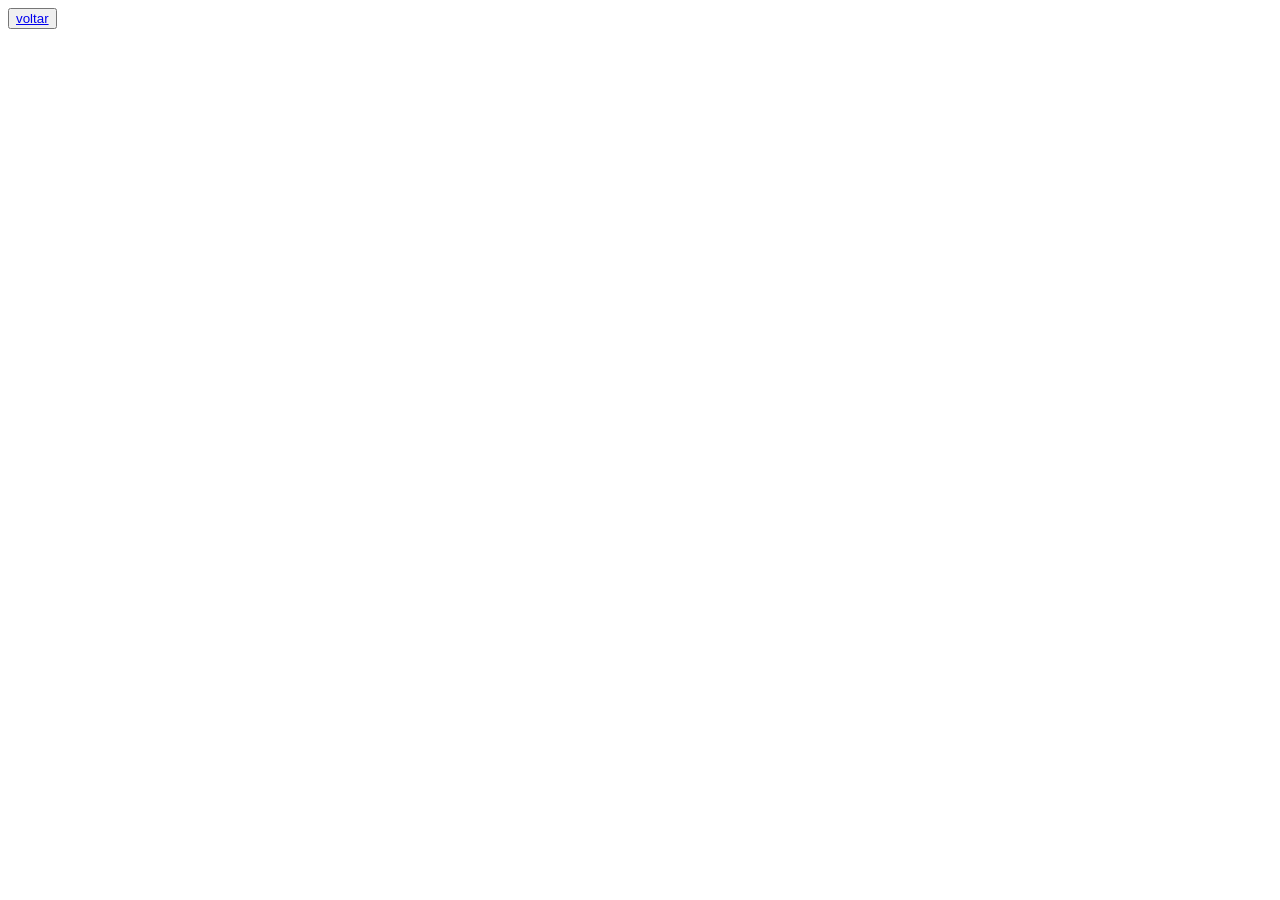
==== TRABALHO-UVA01/curriculo.html @ 0c41a1e3 "trabalho  blog(incompleto)" ====
<!DOCTYPE html>
<html lang="en">
<head>
    <meta charset="UTF-8">
    <meta name="viewport" content="width=device-width, initial-scale=1.0">
    <title>curriculo</title>
</head>
<body>
    
</body>
<button><a href="pagina-inicial.html">voltar</a></button>

</html>
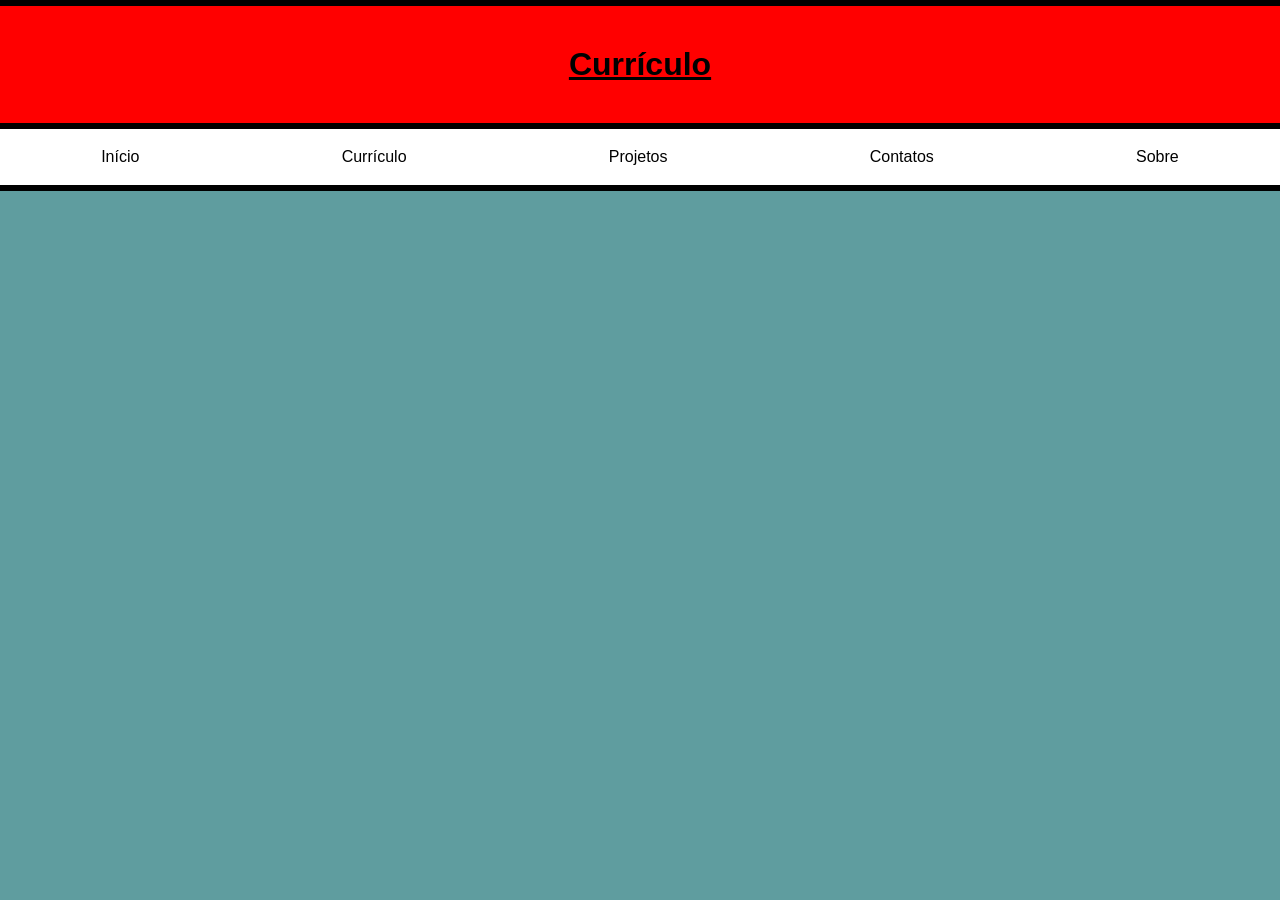
==== commit 56794027: "Add files via upload trabalho 50%(acho) parcialmente completo" ====
--- a/TRABALHO-UVA01/curriculo.html
+++ b/TRABALHO-UVA01/curriculo.html
@@ -4,10 +4,26 @@
     <meta charset="UTF-8">
     <meta name="viewport" content="width=device-width, initial-scale=1.0">
     <title>curriculo</title>
+    <link rel="stylesheet" href="style.css">
+    <link rel="icon" href="imagens/img blog.png">
+
+    <hr>
+    <h1 id="titulo">Currículo</h1>
+    <hr>
+
+    <ul id="navbar">
+         <li class="nav"><a href="pagina-inicial.html">Início</a></li>
+        <li class="nav"><a href="curriculo.html">Currículo</a></li>
+        <li class="nav"><a href="projetos.html">Projetos</a></li>
+        <li class="nav"><a href="contatos.html">Contatos</a></li>
+        <li class="nav"><a href="sobre-mim.html">Sobre</a></li>
+    </ul>
+
+    <hr>
 </head>
 <body>
     
 </body>
-<button><a href="pagina-inicial.html">voltar</a></button>
+
 
 </html>
--- a/TRABALHO-UVA01/style.css
+++ b/TRABALHO-UVA01/style.css
@@ -0,0 +1,121 @@
+#navbar {
+    
+    margin-top: 0%;
+    margin-bottom: 0%;
+    margin-left: 0%;
+    margin-right: 0%;
+    background-color:rgb(255, 255, 255);
+  display: flex;
+padding-inline-start: 0%;
+
+}
+
+h2{
+    font-family: 'Franklin Gothic Medium', 'Arial Narrow', Arial, sans-serif;
+    margin: 10px;
+
+}
+
+#p1{
+    font-size: large;
+    padding-inline-start: 10px;
+    
+}
+
+.nav{  
+
+   list-style-type: none;
+    padding: 19px;
+  margin: auto;
+    
+ 
+}
+
+   a{
+    text-decoration: none;
+    
+    color:rgb(0, 0, 0);
+    font-family: Arial, Helvetica, sans-serif;
+   }
+    a:hover{
+        color:rgb(21, 0, 255)
+    }
+
+#redes{
+    background-color: white;
+    border-radius: 5px;
+    margin: 20px;
+   
+}
+
+body {
+    background-color: #5f9d9f;
+    margin-top: 0%;
+    margin-left: 0%;
+    margin-right: 0%;
+    margin-bottom: 0%;
+
+}
+
+#titulo {
+    color: rgb(0, 0, 0);
+    margin: 0%;
+    padding: 40px;
+    background-color: rgb(255, 0, 0);
+    font-family: Arial, Helvetica, sans-serif;
+  
+    text-align: center;
+    text-decoration: underline;
+}
+
+hr {
+    border: 3px solid black;
+    margin: 0%;
+    padding: 0px;
+}
+
+#img1{
+    width: 350px;
+    height: 350px;
+    border-radius: 50%;
+    margin-top: 20px;
+   
+}
+
+#sobre-mim{
+ 
+ margin-bottom: 20px;
+ font-family: 'Franklin Gothic Medium', 'Arial Narrow', Arial, sans-serif;
+      display: flex;
+}
+main{
+    height: 15vh;
+}
+footer{
+margin:0%;
+    background-color: azure;
+    text-align: center;
+    padding: 3px;
+}
+form{
+   margin: 20px;
+   font-family: Arial, Helvetica, sans-serif;
+
+}
+
+#perguta{
+    display:  flex;
+}
+
+.butao-form{
+    border-radius: 5px;
+    background-color: rgb(144, 224, 134);
+    color: rgb(0, 0, 0);
+    font-size: 13px;
+    font-family: Arial, Helvetica, sans-serif;
+}
+
+#redes-sociais{
+    
+    font-family: Arial, Helvetica, sans-serif;
+}
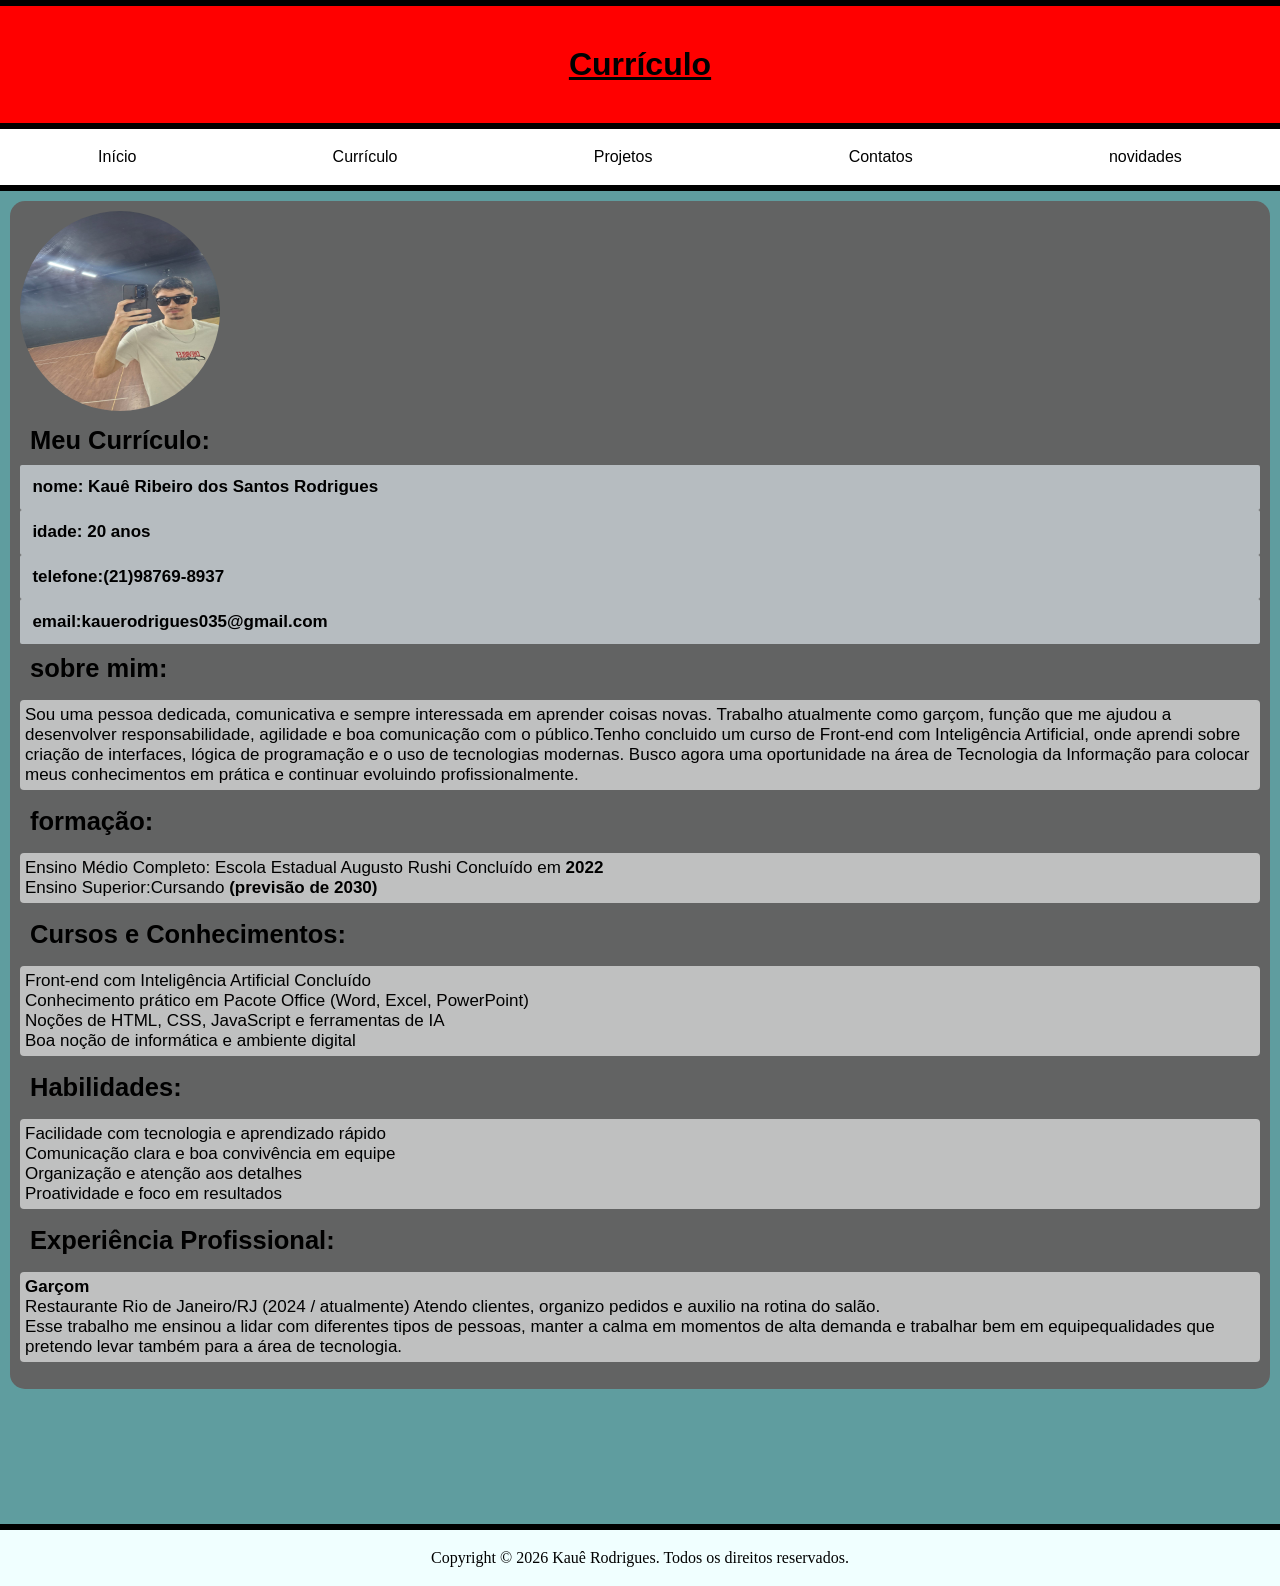
==== commit 86f25c58: "trabalho completo 100%" ====
--- a/TRABALHO-UVA01/curriculo.html
+++ b/TRABALHO-UVA01/curriculo.html
@@ -1,5 +1,6 @@
 <!DOCTYPE html>
 <html lang="en">
+
 <head>
     <meta charset="UTF-8">
     <meta name="viewport" content="width=device-width, initial-scale=1.0">
@@ -12,18 +13,70 @@
     <hr>
 
     <ul id="navbar">
-         <li class="nav"><a href="pagina-inicial.html">Início</a></li>
+        <li class="nav"><a href="pagina-inicial.html">Início</a></li>
         <li class="nav"><a href="curriculo.html">Currículo</a></li>
         <li class="nav"><a href="projetos.html">Projetos</a></li>
         <li class="nav"><a href="contatos.html">Contatos</a></li>
-        <li class="nav"><a href="sobre-mim.html">Sobre</a></li>
+        <li class="nav"><a href="novidades.html">novidades</a></li>
     </ul>
 
     <hr>
 </head>
-<body>
-    
-</body>
 
 
+<body>
+
+
+    <div class="curriculo">
+        <img id="img3" src="imagens/drip.jpeg" alt="nd">
+        <h2>Meu Currículo:</h2>
+        <h4>nome: Kauê Ribeiro dos Santos Rodrigues</h4>
+        <h4>idade: 20 anos</h4>
+        <h4>telefone:(21)98769-8937</h4>
+        <h4>email:kauerodrigues035@gmail.com</h4>
+
+        <h2 >sobre mim:</h2>
+        <p class="c2">Sou uma pessoa dedicada, comunicativa e sempre interessada em aprender coisas novas.
+            Trabalho atualmente como garçom, função que me ajudou a desenvolver responsabilidade,
+            agilidade e boa comunicação com o público.Tenho concluido um curso de Front-end
+            com Inteligência Artificial, onde aprendi sobre criação de interfaces, lógica de programação
+            e o uso de tecnologias modernas. Busco agora uma oportunidade na área de Tecnologia da
+            Informação para colocar meus conhecimentos em prática e continuar evoluindo
+            profissionalmente.</p>
+        
+        <h2>formação:</h2>
+<p  class="c2">Ensino Médio Completo:
+Escola Estadual Augusto Rushi  Concluído em<strong> 2022</strong><br>
+Ensino Superior:Cursando <strong>(previsão de 2030)</strong></p>
+
+<h2 >Cursos e Conhecimentos:</h2>
+<p class="c2">Front-end com Inteligência Artificial Concluído <br>
+Conhecimento prático em Pacote Office (Word, Excel, PowerPoint) <br>
+Noções de HTML, CSS, JavaScript e ferramentas de IA <br>
+Boa noção de informática e ambiente digital</p> 
+
+<h2>Habilidades:</h2>
+<p class="c2">
+    Facilidade com tecnologia e aprendizado rápido <br>
+ Comunicação clara e boa convivência em equipe <br>
+ Organização e atenção aos detalhes <br>
+ Proatividade e foco em resultados</p> 
+
+<h2>Experiência Profissional:</h2>
+<p class="c2">
+   <strong>Garçom</strong><br>
+Restaurante  Rio de Janeiro/RJ (2024 / atualmente) 
+Atendo clientes, organizo pedidos e auxilio na rotina do salão. <br> Esse trabalho me ensinou a
+lidar com diferentes tipos de pessoas, manter a calma em momentos de alta demanda e
+trabalhar bem em equipequalidades que pretendo levar também para a área de tecnologia.
+</p>
+    </div>
+
+</body>
+<main></main>
+<hr>
+<footer>
+    <p>Copyright © 2026 Kauê Rodrigues. Todos os direitos reservados.</p>
+</footer>
+
 </html>
--- a/TRABALHO-UVA01/style.css
+++ b/TRABALHO-UVA01/style.css
@@ -41,11 +41,17 @@
         color:rgb(21, 0, 255)
     }
 
+#cod{
+    background-color: rgba(240, 255, 255, 0);
+    margin-left: 0px;
+border-radius: 5px;
+}
+
 #redes{
-    background-color: white;
-    border-radius: 5px;
-    margin: 20px;
-   
+    background-color: rgba(9, 9, 9, 0.06);
+  padding: 10px;
+    margin: 10px;
+   border-radius: 5px;
 }
 
 body {
@@ -79,14 +85,37 @@
     height: 350px;
     border-radius: 50%;
     margin-top: 20px;
-   
-}
-
+   margin-right: 10px;
+  margin-left: 10px;
+}
+
+#img2{
+width: 350px;
+    height: 350px;
+    border-radius: 50%;
+
+}
+
+#img3{
+    width:200px;
+    height: 200px;
+  border-radius:50% ;
+
+}
+
+
+#img4{
+
+height: 50px;
+margin-left: 10px;
+border-radius: 2px;
+}
 #sobre-mim{
  
  margin-bottom: 20px;
  font-family: 'Franklin Gothic Medium', 'Arial Narrow', Arial, sans-serif;
       display: flex;
+      font-size: 30px;
 }
 main{
     height: 15vh;
@@ -107,7 +136,7 @@
     display:  flex;
 }
 
-.butao-form{
+.butao-verde{
     border-radius: 5px;
     background-color: rgb(144, 224, 134);
     color: rgb(0, 0, 0);
@@ -115,7 +144,82 @@
     font-family: Arial, Helvetica, sans-serif;
 }
 
+.butao-vermelho{
+     border-radius: 5px;
+    background-color: rgb(224, 134, 134);
+    color: rgb(0, 0, 0);
+    font-size: 13px;
+    font-family: Arial, Helvetica, sans-serif;
+}
+
 #redes-sociais{
-    
-    font-family: Arial, Helvetica, sans-serif;
-}
+    background-color: rgba(78, 0, 203, 0.219);
+    font-family: Arial, Helvetica, sans-serif;
+   display: flex;
+   margin-left: 10px;
+   margin-right: 26cm;
+   border-radius: 10px;
+   padding: 15px;
+}
+.curriculo{
+
+    background-color: rgba(99, 99, 99, 0.997);
+   font-size:17px;
+    border-radius:15px ;
+   margin: 100px;
+   padding: 10px;
+  margin-left:10px;
+  margin-right: 10px;
+  margin-top: 10px;
+  margin-bottom: 0%;
+    font-family: Arial, Helvetica, sans-serif;
+
+}
+
+h4{
+margin:0;
+   padding: 1%;
+   background-color: rgba(240, 248, 255, 0.597);
+  border-radius: 2px;
+  
+}
+.c2{
+    background-color: rgba(255, 255, 255, 0.597);
+    border-radius: 4px;
+    padding: 5px;
+    font-size: 17px;
+    font-family: Arial, Helvetica, sans-serif;
+}
+
+#p1{
+    font-size: large;
+    padding-inline-start: 10px;
+    font-family: Arial, Helvetica, sans-serif;
+    text-decoration: underline;
+
+}
+   
+   #project{
+    margin-left: 19px;
+    font-family: 'Segoe UI', Tahoma, Geneva, Verdana, sans-serif;
+    background-color: blanchedalmond;
+    list-style-type: none;
+    border-radius: 10px;
+    padding: 10px;
+    font-size: 19px;
+    margin-right:19px;
+    
+   }
+   .jogos{
+    text-decoration: underline;
+    font-family: 'Trebuchet MS', 'Lucida Sans Unicode', 'Lucida Grande', 'Lucida Sans', Arial, sans-serif;
+   }
+
+#novidades{
+    font-family: 'Lucida Sans', 'Lucida Sans Regular', 'Lucida Grande', 'Lucida Sans Unicode', Geneva, Verdana, sans-serif;
+background-color: bisque;
+margin: 10px;
+border-radius: 10px;
+padding: 10px;
+font-size: 20px;
+}
